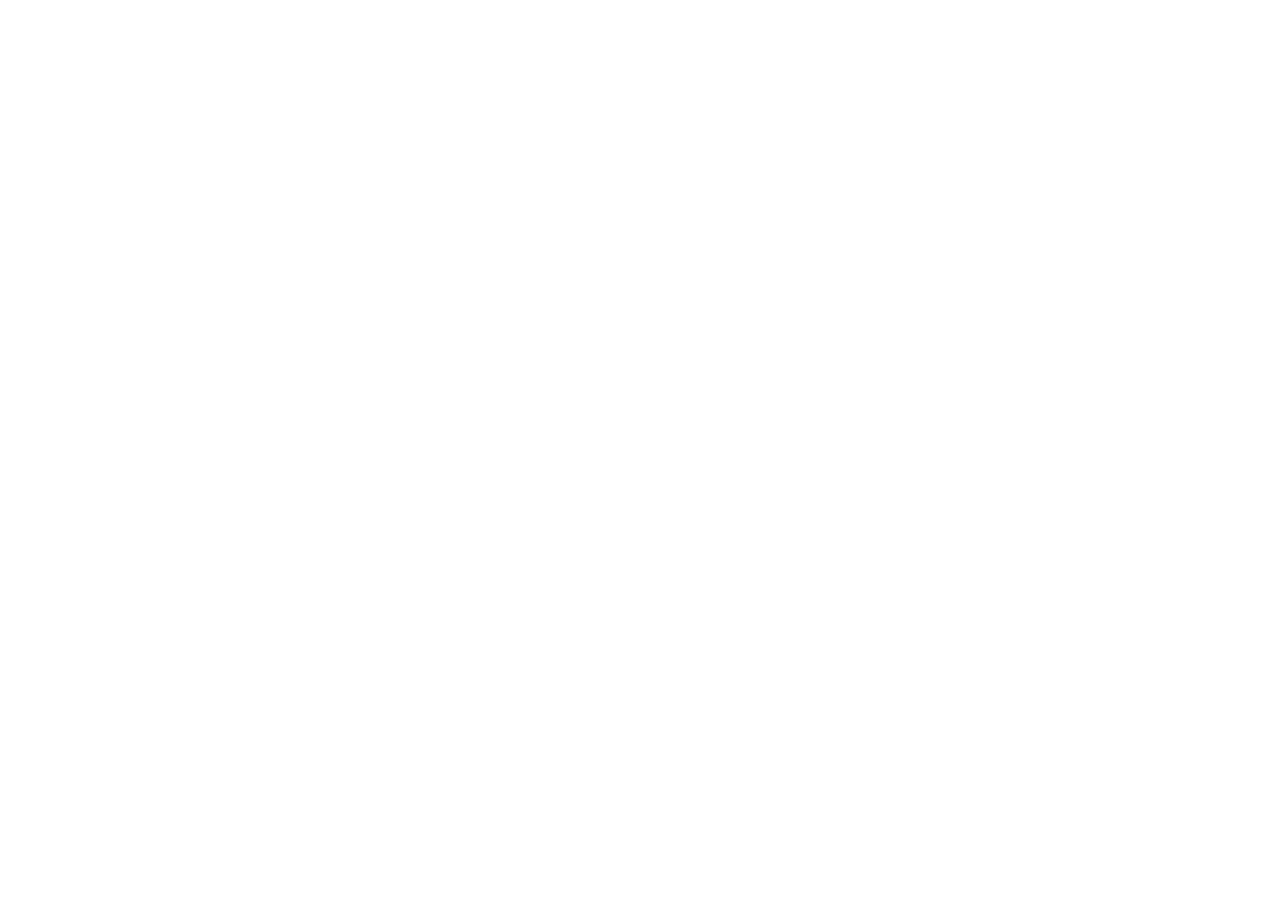
==== index.html @ d4c886c7 "Added starter code in all html files." ====
<!DOCTYPE html>
<html lang="en">
<head>
    <meta charset="UTF-8">
    <meta http-equiv="X-UA-Compatible" content="IE=edge">
    <meta name="viewport" content="width=device-width, initial-scale=1.0">
    <title>My test website</title>
<link rel="stylesheet" href="style.css">
</head>
<body>
    
</body>
</html>
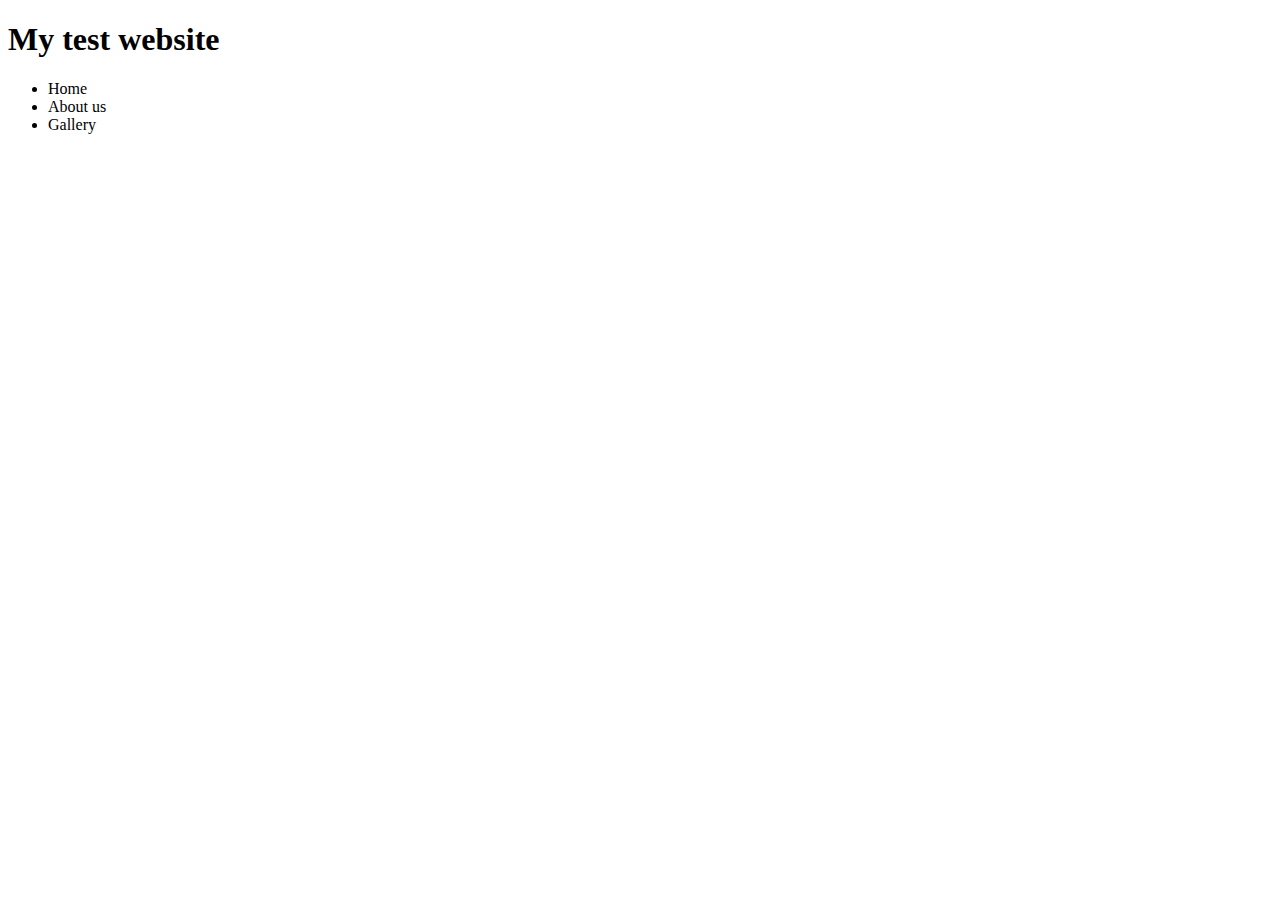
==== commit 57621d1c: "added nav for the home page and one command for the css." ====
--- a/index.html
+++ b/index.html
@@ -1,13 +1,26 @@
 <!DOCTYPE html>
 <html lang="en">
+
 <head>
     <meta charset="UTF-8">
     <meta http-equiv="X-UA-Compatible" content="IE=edge">
     <meta name="viewport" content="width=device-width, initial-scale=1.0">
     <title>My test website</title>
-<link rel="stylesheet" href="style.css">
+    <link rel="stylesheet" href="style.css">
 </head>
+
 <body>
-    
+
+    <nav>
+        <h1>My test website</h1>
+
+        <ul>
+            <li>Home</li>
+            <li>About us</li>
+            <li>Gallery</li>
+        </ul>
+    </nav>
+
 </body>
+
 </html>--- a/style.css
+++ b/style.css
@@ -0,0 +1,4 @@
+* {
+    box-sizing: border-box;
+}
+
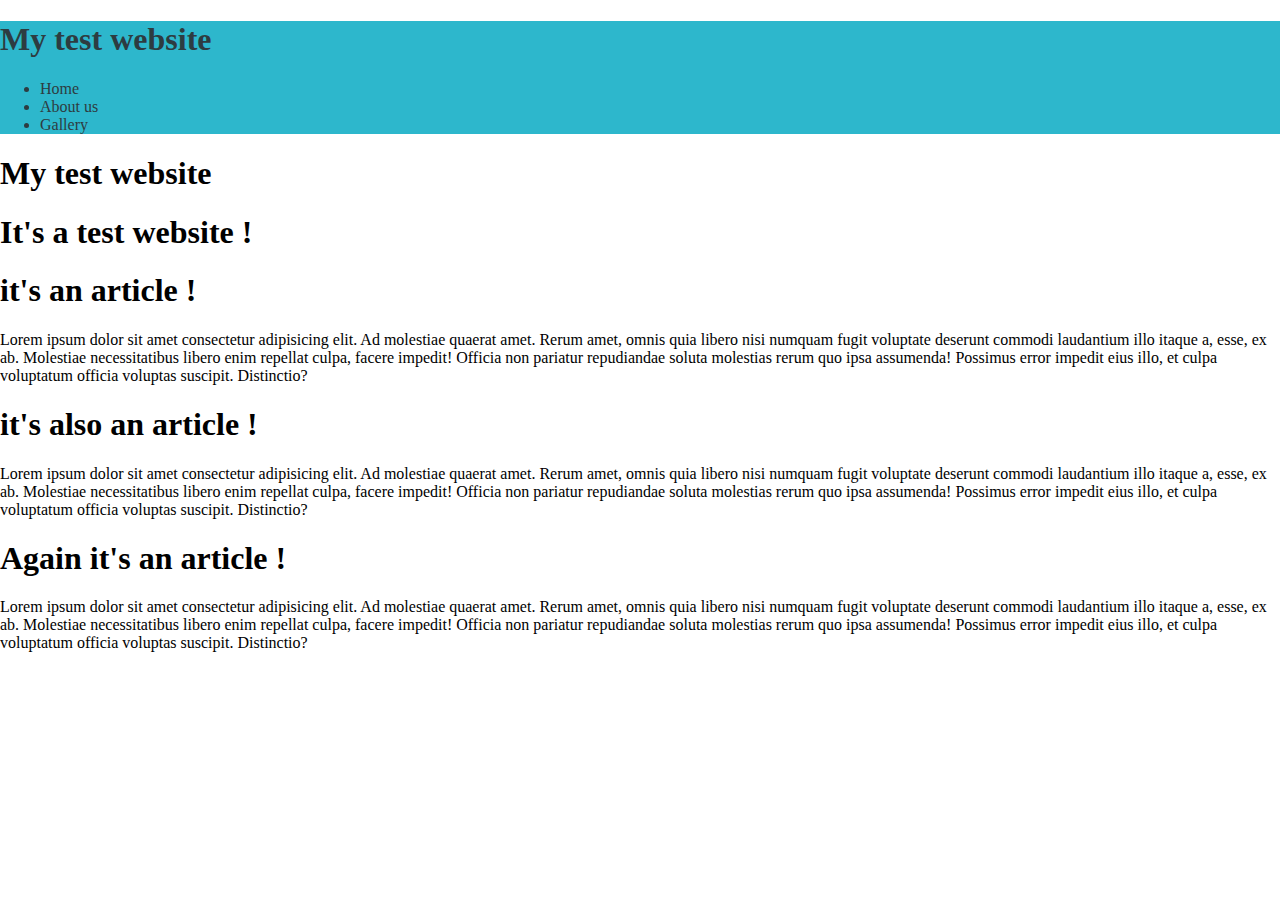
==== commit 8f065ac8: "Added content for the home page." ====
--- a/index.html
+++ b/index.html
@@ -21,6 +21,50 @@
         </ul>
     </nav>
 
+    <header>
+        <h1>My test website</h1>
+    </header>
+
+    <main>
+        <section>
+            <h1> It's a test website !</h1>
+            <p></p>
+        </section>
+
+        <section>
+            <article>
+                <h1>it's an article !</h1>
+                <p>Lorem ipsum dolor sit amet consectetur adipisicing elit. Ad molestiae quaerat amet. Rerum amet, omnis
+                    quia libero nisi numquam fugit voluptate deserunt commodi laudantium illo itaque a, esse, ex ab.
+                    Molestiae necessitatibus libero enim repellat culpa, facere impedit! Officia non pariatur
+                    repudiandae soluta molestias rerum quo ipsa assumenda! Possimus error impedit eius illo, et culpa
+                    voluptatum officia voluptas suscipit. Distinctio?</p>
+                </article>
+                </section>
+                <section>
+            <article>
+                <h1>it's also an article !</h1>
+                <p>Lorem ipsum dolor sit amet consectetur adipisicing elit. Ad molestiae quaerat amet. Rerum amet, omnis
+                    quia libero nisi numquam fugit voluptate deserunt commodi laudantium illo itaque a, esse, ex ab.
+                    Molestiae necessitatibus libero enim repellat culpa, facere impedit! Officia non pariatur
+                    repudiandae soluta molestias rerum quo ipsa assumenda! Possimus error impedit eius illo, et culpa
+                    voluptatum officia voluptas suscipit. Distinctio?</p>
+            </article>
+            <article>
+                <h1>Again it's an article !</h1>
+                <p>Lorem ipsum dolor sit amet consectetur adipisicing elit. Ad molestiae quaerat amet. Rerum amet, omnis
+                    quia libero nisi numquam fugit voluptate deserunt commodi laudantium illo itaque a, esse, ex ab.
+                    Molestiae necessitatibus libero enim repellat culpa, facere impedit! Officia non pariatur
+                    repudiandae soluta molestias rerum quo ipsa assumenda! Possimus error impedit eius illo, et culpa
+                    voluptatum officia voluptas suscipit. Distinctio?</p>
+            </article>
+        </section>
+
+        <footer>
+
+        </footer>
+    </main>
+
 </body>
 
 </html>--- a/style.css
+++ b/style.css
@@ -2,3 +2,16 @@
     box-sizing: border-box;
 }
 
+body {
+    margin: 0;
+}
+
+:root {
+    --primary-color: rgb(45, 183, 204);
+    --secondary-color: rgb(45, 60, 65);
+}
+
+nav {
+    background-color: var(--primary-color);
+    color: var(--secondary-color);
+}